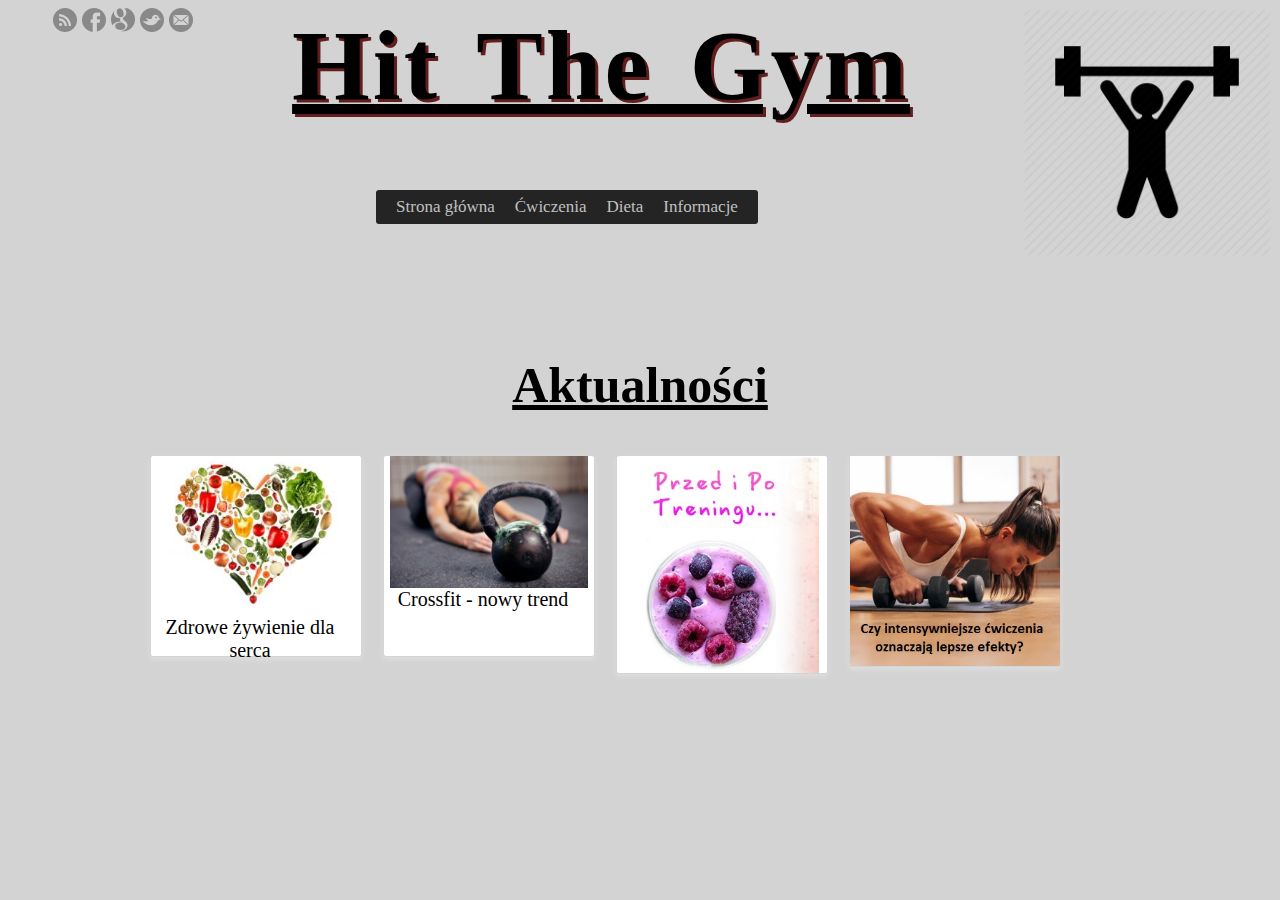
==== index.html @ 19cc27c3 "Update WebPage" ====
<!--    * *    *  ****   **** *   *
        * * *  *  *   *  *     * *
        * *  * *  *    * ****   *
        * *   **  *   *  *     * *
        * *    *  ****   **** *   *
-->
  <head>
  <title>Hit the gym</title>
  <meta http-equiv="Content-Type" content="text/html;charset=utf-8" />
  <!-- Link do kodu css -->
  <link href="style.css" rel="stylesheet">
  <!-- Css -->
  </head>
  <body style="background-color:lightgrey;">
  <img src="images/gym.jpg" alt="Walsie" width"250" height="250" align="right">
  <!-- Start Social Icons -->
	<aside>
	<div class="fb-like" style="float: right;margin-left: 10px;margin-top: 19px;" data-href="http://pl-pl.facebook.com/gocleanpl" data-send="false" data-layout="button_count" data-width="120" data-show-faces="false" data-font="verdana"></div>
	<ul class="social">
    <li class="rss"><a href="#contact" title="Kontakt">Kontakt</a></li>
		<li class="facebook"><a href="">Facebook</a></li>
		<li class="google"><a href="">Google</a></li>
		<li class="twitter"><a href="">Twitter</a></li>
		<li class="email"><a href="" title="biuro@hitthegym.com.pl">Email</a></li>
	</ul>
	</aside>
	<!-- End Social Icons -->
    <h1>Hit the gym</h1>
  <div id="container">
    <!-- Menu -->
    <ul id="menu">
      <li><a href="index.html">Strona główna</a></li>
      <li><a>Ćwiczenia</a>
      <ul>
      <li><a href="cwiczenia1.html#cwiczenia1Box">Ćwiczenia 1</a></li>
      <li><a href="cwiczenia1.html#cwiczenia2Box">Ćwiczenia 2</a></li>
      </ul>
      </li>
      <li><a>Dieta</a>
      <ul>
      <li><a href="dietadlakobiet.html">Dieta dla kobiet</a></li>
      <li><a href="dietadlamezczyzn.html">Dieta dla mężczyzn</a></li>
      </ul>
      </li>
      <li><a>Informacje</a>
      <ul>
      <li><a href="#">O mnie</a></li>
      <li><a href="index.html">Aktualności</a></li>
      </ul>
      </li>
    </ul>
    <!-- End of Menu -->
    <!-- Start News -->
	  <br><br><br><br><br>
    <div class="heading">
			<h2>Aktualności</h2>
		</div>
    <div id="news" class="page" >
		  <div class="content" style="text-align:center;">
			<!-- Start News Row -->
			<div class="box one_fourth" style="margin-left:35px">
				<div class="inner" style="min-height:200px;">
					<div class="box_heading">
            <a href="box1.html" class="a">
              <img src="images/zdrowe_zywienie_serce.jpg" alt="Walsie" width"150" height="160">
              <p> Zdrowe żywienie dla serca</p>
            </a>
					</div>
          </div>
			</div>
        <div class="box one_fourth">
				<div class="inner" style="min-height:200px">
					<div class="box_heading">
            <a href="http://natemat.pl/49917,czym-jest-crossfit-w-warszawie-zapanowala-moda-na-katorzniczy-trening">      
            <img src="images/crossfit.jpg" alt="Walsie" width"250" height="132">
            <p> Crossfit - nowy trend </p>                     
					  </a>
          </div>
          </div>
			</div>
			<div class="box one_fourth">
				<div class="inner" style="min-height:200px">
					<div class="box_heading">
            <a href="box3.html">           
            <img src="images/przedipo.jpg" alt="Walsie" width"207" height="217">
					  </a>
          </div>
          </div>
			</div>
        <div class="box one_fourth">
				<div class="inner" style="min-height:200px">
					<div class="box_heading">
            <a href="http://potreningu.pl/articles/4431/czy-intensywniejsze-cwiczenia-oznaczaja-lepsze-efekty"> 
            <img src="images/box4.jpg" alt="Walsie" width"198" height="210">
					  </a>
          </div>
          </div>
			</div>
			<div style="clear:both;"></div>
		</div>
	</div>
	<!-- End News -->
  </div>
  </body>
  </html>
---- style.css ----
/*PODSTAWOWE USTAWIENIA*/
body {font-family: calibri; background: #e6e6e6;}
h1 {font-family: tahoma; font-size: 100px; text-align: center; text-decoration: underline; text-transform: capitalize; letter-spacing: 3px; word-spacing: 10px; text-shadow: 3px 3px #621d1d;} 
p  {width: 198px;height: 5px;margin-top: 0px; font-size: 20px; }
h2 {font-family: tahoma; font-size: 50px; text-align: center; text-decoration: underline;}
h3 {font-family: tahoma; font-size: 25px; text-align: center; text-decoration: none;}
h4 {font-family: tahoma; font-size: 17; text-align: left;}
li {font-family: tahoma; font-size: 17; }

#container {width: 1050px; margin: 0 auto;}
#menu {display: table; padding: 0 10px 0; margin: 0 auto; overflow: hidden; font-size: 17px; background: #242424;}
#menu li {list-style-type: none; margin: 0 auto; float: left; }
#menu li:hover {background: #404040;}
#menu li a {display: block; color: silver; text-decoration: none; padding: 7px 10px 7px;}
#menu li a:hover {background: #404040; color: white;}
#menu li li a {width: 160px;}
#menu li ul {overflow: hidden; display: none; background: #242424;}
#menu li:hover ul {position: absolute; padding: 0; display: block; width: 160px;}
#menu *:hover {transition: 0.3s ease-in;}
 
/*ZAOKRĄGLONE ROGI*/
#menu {border-radius: 3px;}
#menu li ul {border-radius: 0 0 8px 8px;}

/*SOCIALE*/
ul.social { list-style: none; }
ul.social li { float: left; margin-left: 5px; }
ul.social li a {
	width: 24px;
	height: 24px;
	display: block;
	text-indent: -99999px;
	background: url('images/light-social.png') no-repeat top left;
}
ul.social li.facebook a	{ background-position: 0px 0px; }
ul.social li.facebook a:hover { background-position: -24px 0px; }
ul.social li.twitter a { background-position: 0px -24px; }
ul.social li.twitter a:hover { background-position: -24px -24px; }
ul.social li.dribbble a	{ background-position: 0px -48px; }
ul.social li.dribbble a:hover { background-position: -24px -48px; }
ul.social li.google a { background-position: 0px -72px; }
ul.social li.google a:hover { background-position: -24px -72px; }
ul.social li.flickr a { background-position: 0px -96px; }
ul.social li.flickr a:hover { background-position: -24px -96px; }
ul.social li.rss a { background-position: 0px -120px; }
ul.social li.rss a:hover{ background-position: -24px -120px; }
ul.social li.email a { background-position: 0px -144px; }
ul.social li.email a:hover { background-position: -24px -144px; }

/*BOXY*/
.box {
	background-color: #fff;
	border: 1px solid #d4d4d4;
	-webkit-border-radius: 3px;
	-moz-border-radius: 3px;
	border-radius: 3px;
	-webkit-box-shadow: 0px 1px 4px #ddd;
	-moz-box-shadow: 0px 1px 4px #ddd;
	box-shadow: 0px 3px 4px #ddd;
}
div.one_fourth {
	float: left;
	margin-right: 2%;
	margin-bottom: 25px;
	width: 20%;
}

/*CONTENT*/
#cwiczenia1 li { font-size:25; }
#cwiczenia2 li { font-size:25; }
#box1 li { font-size:20; }
#tekst1 li {font-family: tahoma; font-size:20; }
#tekst2 li {font-family: tahoma; font-size:20; }
#tekst3 li {font-family: tahoma; font-size:20; }


/* LINKI */
a:link {color: black; background-color:transparent; text-decoration:none}
a:hover {color: red; background-color:transparent; text-decoration:underline}
a:visited {color: black; background-color:transparent; text-decoration:none}
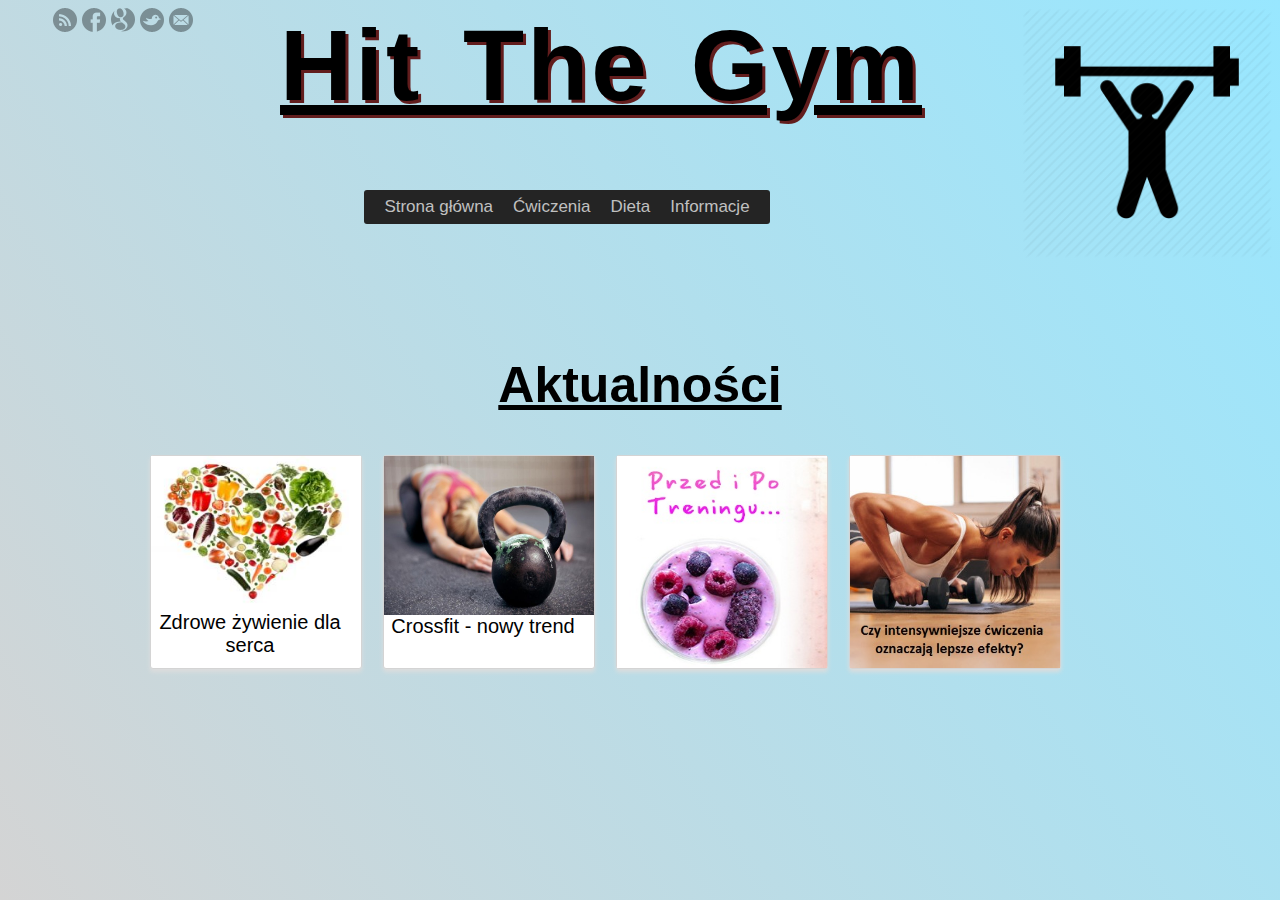
==== commit 201edf76: "Update WebPage" ====
--- a/index.html
+++ b/index.html
@@ -59,39 +59,39 @@
 		  <div class="content" style="text-align:center;">
 			<!-- Start News Row -->
 			<div class="box one_fourth" style="margin-left:35px">
-				<div class="inner" style="min-height:200px;">
+				<div class="inner">
 					<div class="box_heading">
             <a href="box1.html" class="a">
-              <img src="images/zdrowe_zywienie_serce.jpg" alt="Walsie" width"150" height="160">
+              <img src="images/zdrowe_zywienie_serce.jpg" alt="Walsie" width="100%" height="73%">
               <p> Zdrowe żywienie dla serca</p>
             </a>
 					</div>
           </div>
 			</div>
         <div class="box one_fourth">
-				<div class="inner" style="min-height:200px">
+				<div class="inner">
 					<div class="box_heading">
             <a href="http://natemat.pl/49917,czym-jest-crossfit-w-warszawie-zapanowala-moda-na-katorzniczy-trening">      
-            <img src="images/crossfit.jpg" alt="Walsie" width"250" height="132">
+            <img src="images/crossfit.jpg" alt="Walsie" width="100%" height="75%">
             <p> Crossfit - nowy trend </p>                     
 					  </a>
           </div>
           </div>
 			</div>
 			<div class="box one_fourth">
-				<div class="inner" style="min-height:200px">
+				<div class="inner">
 					<div class="box_heading">
             <a href="box3.html">           
-            <img src="images/przedipo.jpg" alt="Walsie" width"207" height="217">
+            <img src="images/przedipo.jpg" alt="Walsie" width="100%" height="100%">
 					  </a>
           </div>
           </div>
 			</div>
         <div class="box one_fourth">
-				<div class="inner" style="min-height:200px">
+				<div class="inner">
 					<div class="box_heading">
             <a href="http://potreningu.pl/articles/4431/czy-intensywniejsze-cwiczenia-oznaczaja-lepsze-efekty"> 
-            <img src="images/box4.jpg" alt="Walsie" width"198" height="210">
+            <img src="images/box4.jpg" alt="Walsie" width="100%" height="100%">
 					  </a>
           </div>
           </div>
--- a/style.css
+++ b/style.css
@@ -1,11 +1,11 @@
 /*PODSTAWOWE USTAWIENIA*/
-body {font-family: calibri; background: #e6e6e6;}
-h1 {font-family: tahoma; font-size: 100px; text-align: center; text-decoration: underline; text-transform: capitalize; letter-spacing: 3px; word-spacing: 10px; text-shadow: 3px 3px #621d1d;} 
+body {font-family: "Comic Sans MS", cursive, sans-serif; background: linear-gradient(236deg, #98e7ff, #d4d4d4); }
+h1 {font-size: 100px; text-align: center; text-decoration: underline; text-transform: capitalize; letter-spacing: 3px; word-spacing: 10px; text-shadow: 3px 3px #621d1d;} 
 p  {width: 198px;height: 5px;margin-top: 0px; font-size: 20px; }
-h2 {font-family: tahoma; font-size: 50px; text-align: center; text-decoration: underline;}
-h3 {font-family: tahoma; font-size: 25px; text-align: center; text-decoration: none;}
-h4 {font-family: tahoma; font-size: 17; text-align: left;}
-li {font-family: tahoma; font-size: 17; }
+h2 {font-size: 50px; text-align: center; text-decoration: underline;}
+h3 {font-size: 25px; text-align: center; text-decoration: none;}
+h4 {font-size: 17; text-align: left;}
+li {font-size: 17; }
 
 #container {width: 1050px; margin: 0 auto;}
 #menu {display: table; padding: 0 10px 0; margin: 0 auto; overflow: hidden; font-size: 17px; background: #242424;}
@@ -63,16 +63,17 @@
 	margin-right: 2%;
 	margin-bottom: 25px;
 	width: 20%;
+  height: 24%;
 }
 
 /*CONTENT*/
 #cwiczenia1 li { font-size:25; }
 #cwiczenia2 li { font-size:25; }
-#box1 li { font-size:20; }
 #tekst1 li {font-family: tahoma; font-size:20; }
 #tekst2 li {font-family: tahoma; font-size:20; }
 #tekst3 li {font-family: tahoma; font-size:20; }
-
+#box1 { font-size:18; background: #F0F0F0; padding: 25px; border: 5px solid #640000; margin: 20px; -webkit-box-shadow: 8px 8px 8px #777; text-align: justify }
+#box1 li { margin-bottom:15px; }
 
 /* LINKI */
 a:link {color: black; background-color:transparent; text-decoration:none}
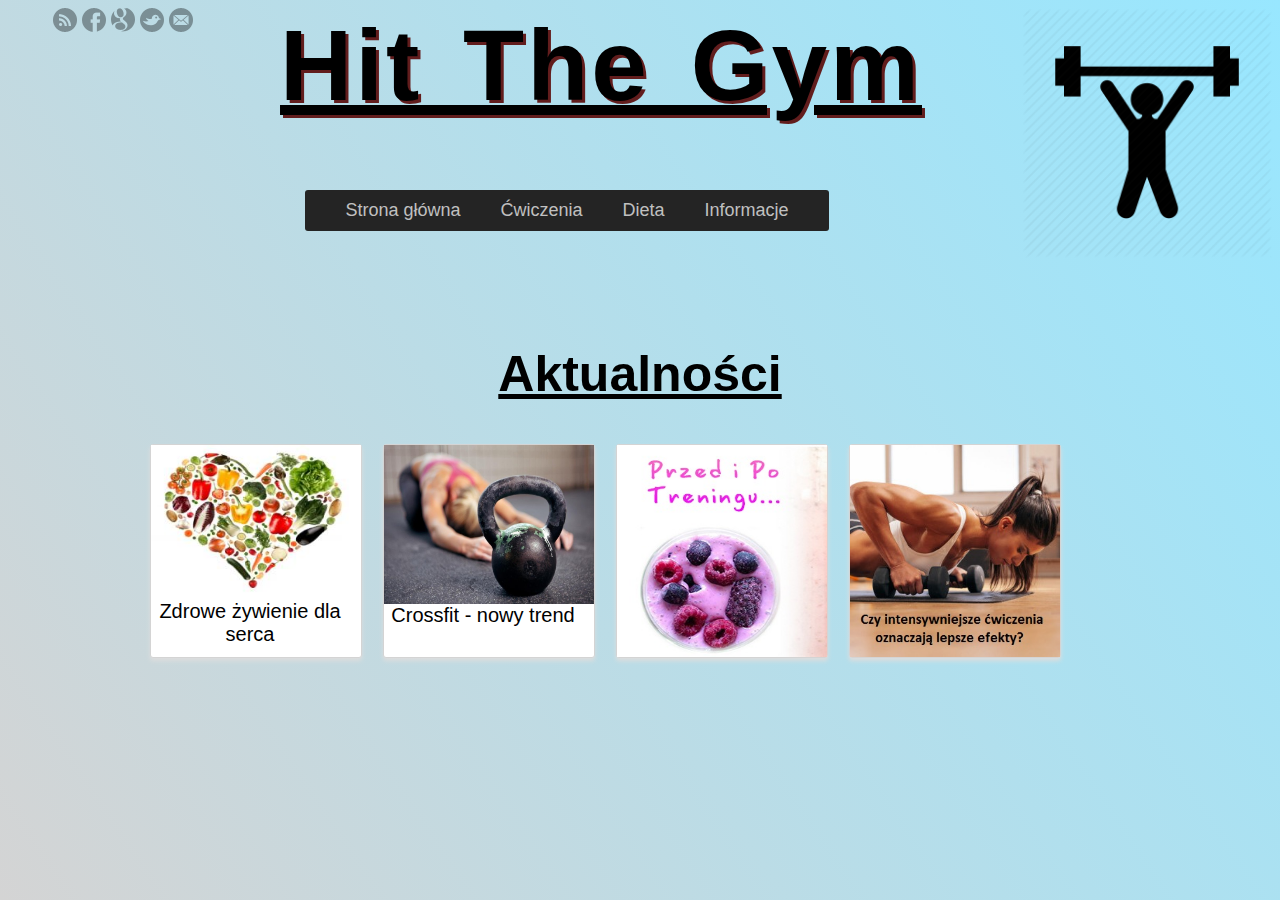
==== commit ba166ecf: "Update WebPage" ====
--- a/index.html
+++ b/index.html
@@ -51,7 +51,7 @@
     </ul>
     <!-- End of Menu -->
     <!-- Start News -->
-	  <br><br><br><br><br>
+	  <br><br><br><br>
     <div class="heading">
 			<h2>Aktualności</h2>
 		</div>
--- a/style.css
+++ b/style.css
@@ -4,19 +4,19 @@
 p  {width: 198px;height: 5px;margin-top: 0px; font-size: 20px; }
 h2 {font-size: 50px; text-align: center; text-decoration: underline;}
 h3 {font-size: 25px; text-align: center; text-decoration: none;}
-h4 {font-size: 17; text-align: left;}
-li {font-size: 17; }
+h4 {font-size: 18; text-align: justify; font-weight: normal;}
+li {font-size: 18; }
 
 #container {width: 1050px; margin: 0 auto;}
-#menu {display: table; padding: 0 10px 0; margin: 0 auto; overflow: hidden; font-size: 17px; background: #242424;}
+#menu {display: table; padding: 0 20px 0; margin: 0 auto; overflow: hidden; font-size: 17px; background: #242424;}
 #menu li {list-style-type: none; margin: 0 auto; float: left; }
 #menu li:hover {background: #404040;}
-#menu li a {display: block; color: silver; text-decoration: none; padding: 7px 10px 7px;}
+#menu li a {display: block; color: silver; text-decoration: none; padding: 10px 20px 10px;}
 #menu li a:hover {background: #404040; color: white;}
-#menu li li a {width: 160px;}
+#menu li li a {width: 170px;}
 #menu li ul {overflow: hidden; display: none; background: #242424;}
-#menu li:hover ul {position: absolute; padding: 0; display: block; width: 160px;}
-#menu *:hover {transition: 0.3s ease-in;}
+#menu li:hover ul {position: absolute; padding: 0; display: block; width: 200px;}
+#menu *:hover {transition: 0.5s ease-in;}
  
 /*ZAOKRĄGLONE ROGI*/
 #menu {border-radius: 3px;}
@@ -67,12 +67,12 @@
 }
 
 /*CONTENT*/
-#cwiczenia1 li { font-size:25; }
-#cwiczenia2 li { font-size:25; }
-#tekst1 li {font-family: tahoma; font-size:20; }
-#tekst2 li {font-family: tahoma; font-size:20; }
-#tekst3 li {font-family: tahoma; font-size:20; }
-#box1 { font-size:18; background: #F0F0F0; padding: 25px; border: 5px solid #640000; margin: 20px; -webkit-box-shadow: 8px 8px 8px #777; text-align: justify }
+#cwiczenia1, #cwiczenia2 { font-size:18; background: #F0F0F0; padding: 20px; border: 5px solid #640000; margin: 20px; -webkit-box-shadow: 8px 8px 8px #777; text-align: justify; }
+#cwiczenia1 li, #cwiczenia2 li { font-size:18; margin-left: 15px; }
+#tekst1, #tekst2, #tekst3 {background: #F0F0F0; padding: 25px; border: 5px solid #640000; margin: 20px; -webkit-box-shadow: 8px 8px 8px #777; text-align: justify; }
+#tekst2 li {font-size:18; margin-bottom:15px; }
+#tekst1 li, #tekst3 li {font-size:18; margin-bottom:30px; }
+#box1 { font-size:18; background: #F0F0F0; padding: 25px; border: 5px solid #640000; margin: 20px; -webkit-box-shadow: 8px 8px 8px #777; text-align: justify; }
 #box1 li { margin-bottom:15px; }
 
 /* LINKI */
